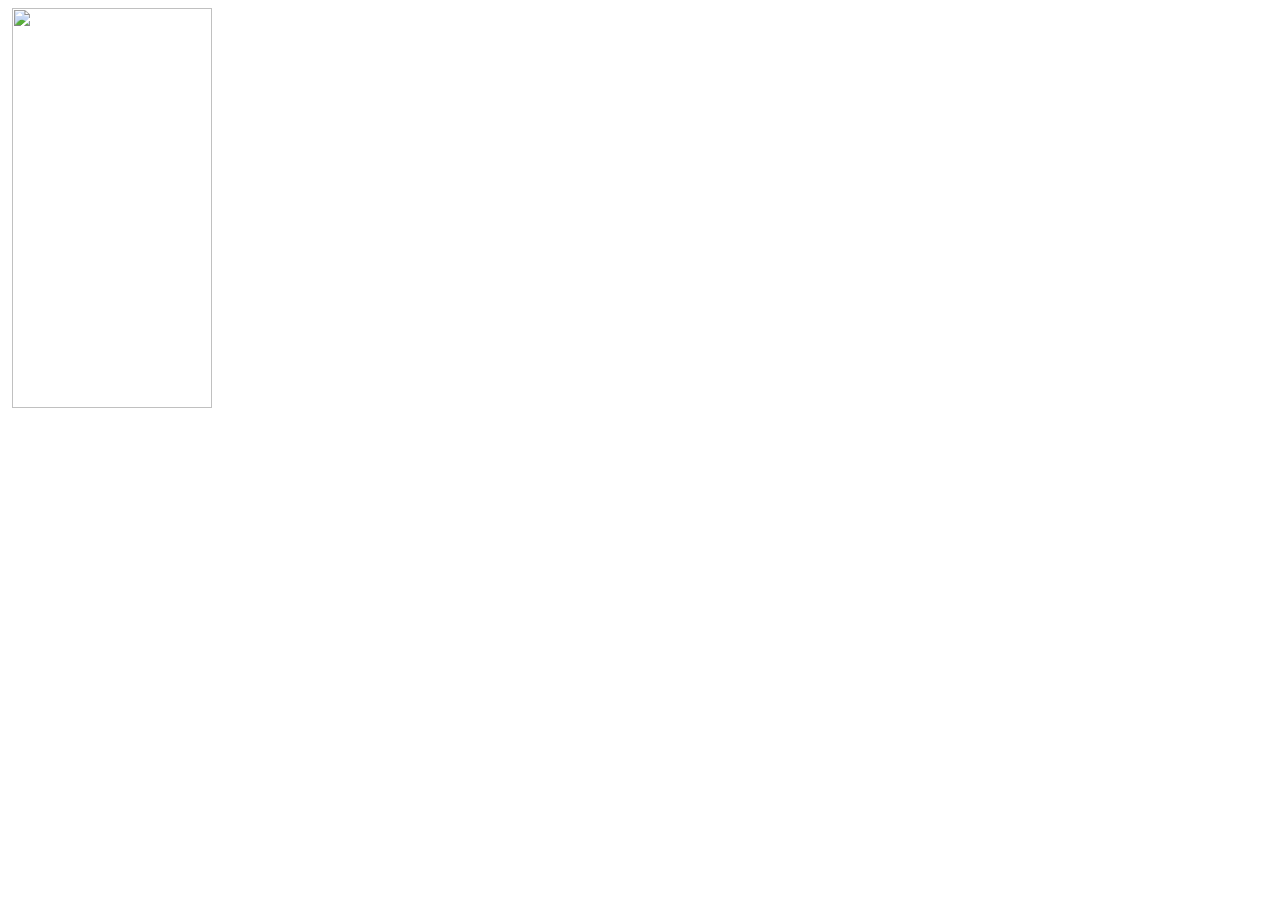
==== chaining-selectors/index.html @ 9d0c84a7 "chaining selectors finished" ====
<!DOCTYPE html>
<html lang="en">
<head>
  <meta charset="UTF-8">
  <meta http-equiv="X-UA-Compatible" content="IE=edge">
  <meta name="viewport" content="width=device-width, initial-scale=1.0">
  <title>Chaining Selectors</title>
  <link rel="stylesheet" href="../chaining-selectors/styles.css">
</head>
<body>
 
  <div>
    <img class="avatar proportioned" src="./pexels-katho-mutodo-8434791.jpg" alt="">
    <img class="avatar distorted" src="./pexels-andrea-piacquadio-3777931.jpg" alt="">
  </div>
  
  <div>
    <img class="original proportioned" src="./pexels-katho-mutodo-8434791.jpg" alt="">
    <img class="original distorted" src="./pexels-andrea-piacquadio-3777931.jpg" alt="">
  </div>
</body>
</html>
---- chaining-selectors/styles.css ----
.avatar.proportioned{
width: 300px;
height: auto;
}

.avatar.distorted{
    width: 200px;
    height: 400px;
}
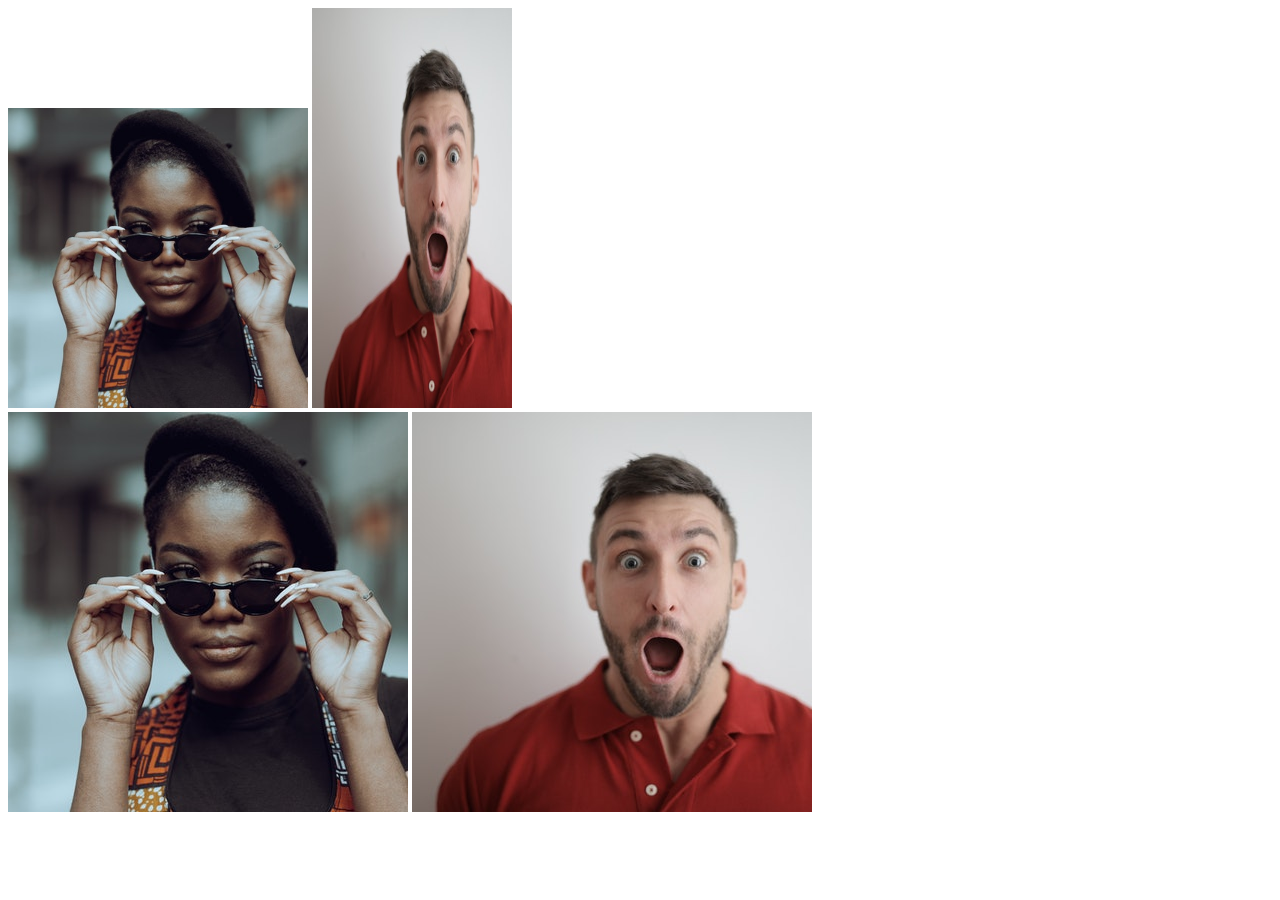
==== commit 9cdc482a: "relocation hrf/img" ====
--- a/chaining-selectors/index.html
+++ b/chaining-selectors/index.html
@@ -5,18 +5,18 @@
   <meta http-equiv="X-UA-Compatible" content="IE=edge">
   <meta name="viewport" content="width=device-width, initial-scale=1.0">
   <title>Chaining Selectors</title>
-  <link rel="stylesheet" href="../chaining-selectors/styles.css">
+  <link rel="stylesheet" href="https://imcarlos17.github.io/odin-recipes/chaining-selectors/styles.css">
 </head>
 <body>
  
   <div>
-    <img class="avatar proportioned" src="./pexels-katho-mutodo-8434791.jpg" alt="">
-    <img class="avatar distorted" src="./pexels-andrea-piacquadio-3777931.jpg" alt="">
+    <img class="avatar proportioned" src="https://imcarlos17.github.io/odin-recipes/chaining-selectors/pexels-katho-mutodo-8434791.jpg"  alt="img-katho">
+    <img class="avatar distorted" src="https://imcarlos17.github.io/odin-recipes/chaining-selectors/pexels-andrea-piacquadio-3777931.jpg" alt="img-andrea">
   </div>
   
   <div>
-    <img class="original proportioned" src="./pexels-katho-mutodo-8434791.jpg" alt="">
-    <img class="original distorted" src="./pexels-andrea-piacquadio-3777931.jpg" alt="">
+    <img class="original proportioned" src="https://imcarlos17.github.io/odin-recipes/chaining-selectors/pexels-katho-mutodo-8434791.jpg" alt="img-katho">
+    <img class="original distorted" src="https://imcarlos17.github.io/odin-recipes/chaining-selectors/pexels-andrea-piacquadio-3777931.jpg" alt="img-andrea">
   </div>
 </body>
 </html>